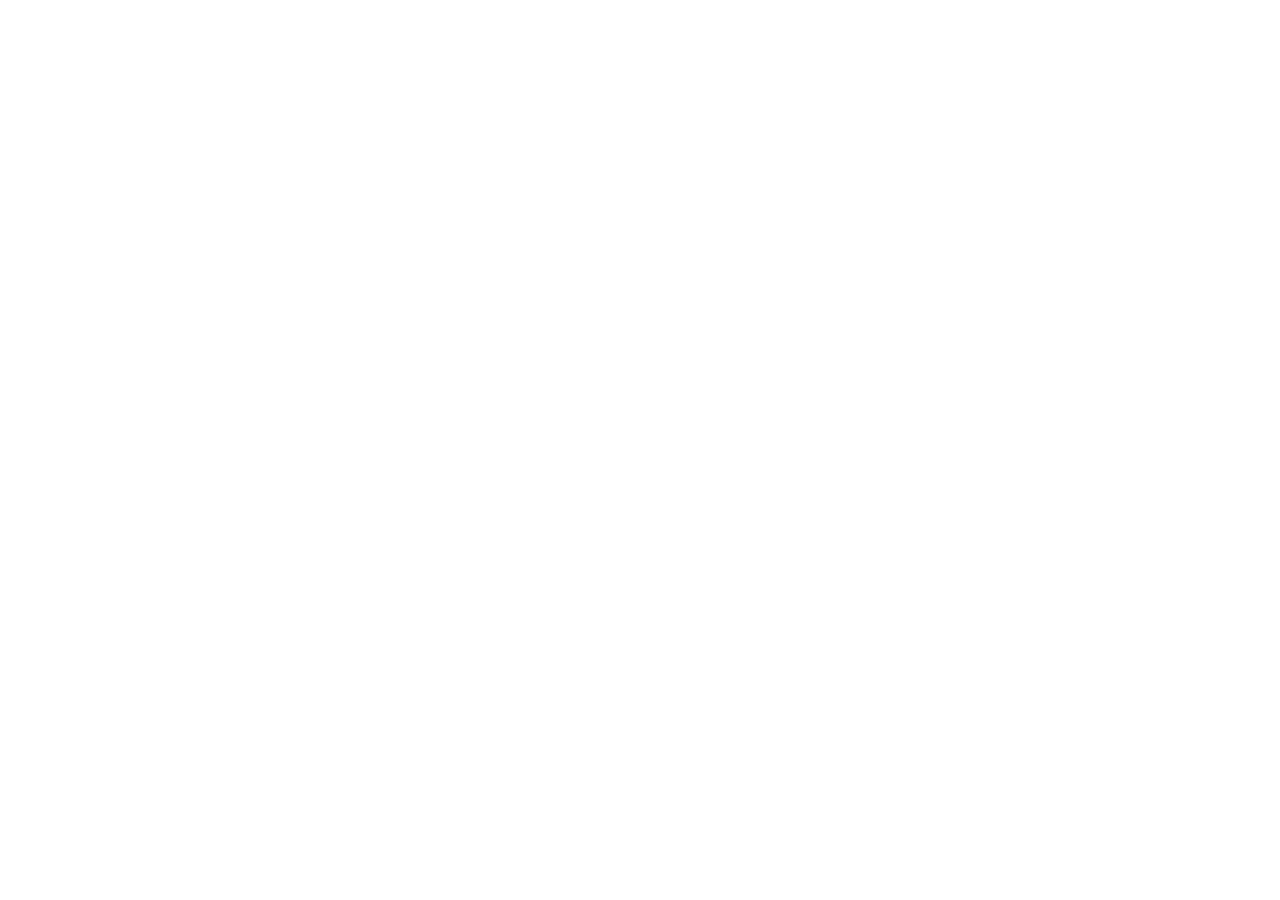
==== WebDev_Unit1/WDLesson1_3Practical/index.html @ bd71ef8c "rewe" ====
<!DOCTYPE html>
<!-- Lesson 3: How do we hyperlink resources?
<!-- Resources 
      https://www.w3schools.com/html/html_links.asp
      https://www.w3schools.com/tags/tag_a.asp
-->

<html>
  <head>
    <title>Exploring Links</title>
  </head>
  <body>
    <!-- Example of a link to a website 
        <a href="http://www.baysidehighschool.org/"> w3schools </a> 
    -->
    <!-- Challenge 1: Add a heading for "Useful Links". -->

    <!-- Challenge 2: Add a horizontal rule underneath. -->

    <!-- Challenge 3: Create a link to https://www.tutorialspoint.com/ -->

    <!-- Challenge 4: Add a break to skip down to the next line -->

    <!-- Challenge 5: Create a link to https://www.codecademy.com/ -->

    <!-- Challenge 6: Add a break to skip down to the next line -->
  
    <!-- Challenge 7: Create a link to https://www.w3schools.com/ -->
    
    <!-- Challenge 8: Add a horizontal rule and break -->
 
    <!-- Example of link to an internal sources 
      <a href="resources/dukenukem.jpg"> Duke Nukem </a> <br>
    -->
    <!-- Challenge 9: Create links for the rest of the items located in resources -->

    <!-- Challenge Bonus: Create links to your Lesson 1 and Lesson 2 Activities.  Hint: Use the same link that you posted in Google Classroom for the submission of each Lesson Activity -->
  </body>
</html>
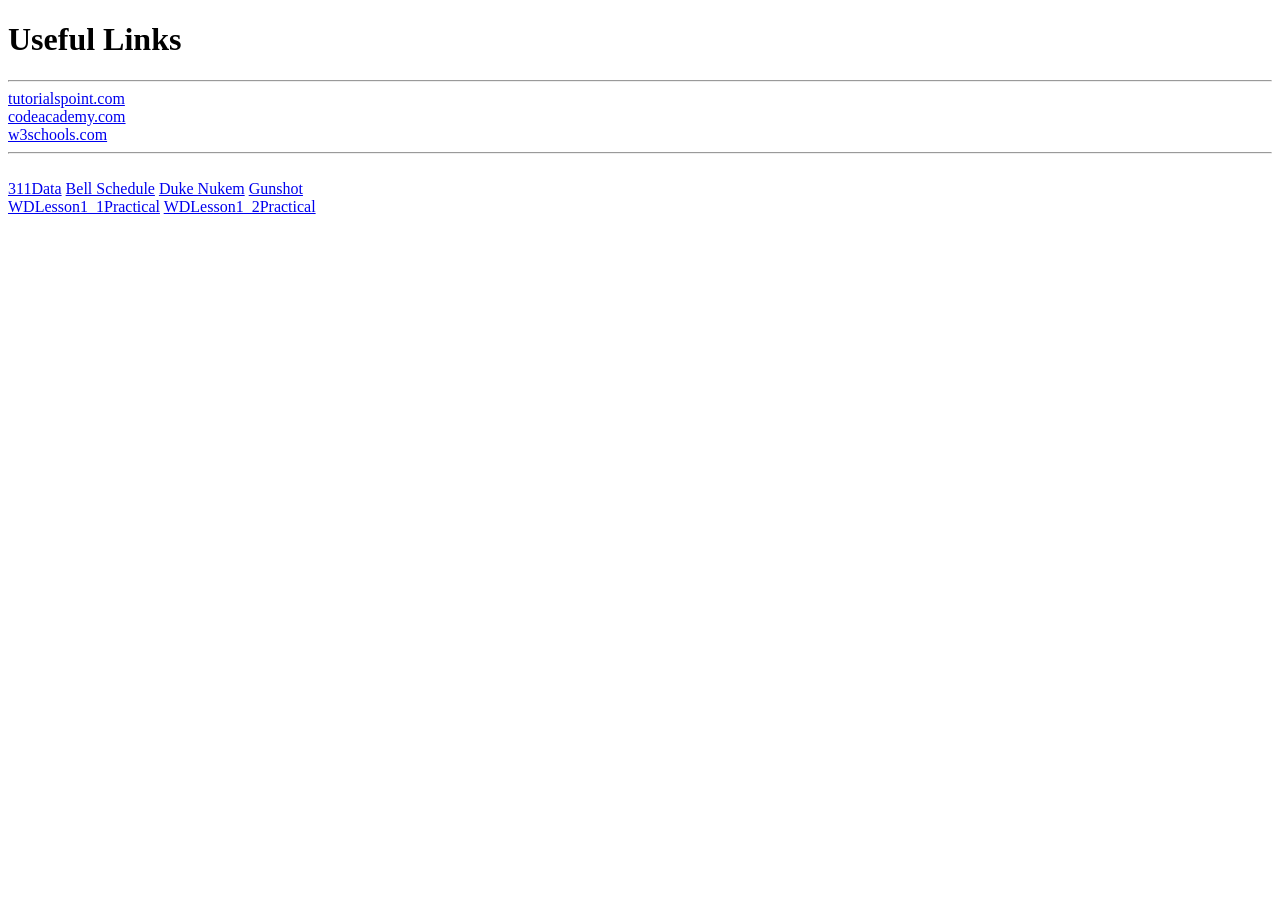
==== commit b45f4631: "lala" ====
--- a/WebDev_Unit1/WDLesson1_3Practical/index.html
+++ b/WebDev_Unit1/WDLesson1_3Practical/index.html
@@ -14,26 +14,33 @@
         <a href="http://www.baysidehighschool.org/"> w3schools </a> 
     -->
     <!-- Challenge 1: Add a heading for "Useful Links". -->
-
+    <h1>Useful Links</h1>
     <!-- Challenge 2: Add a horizontal rule underneath. -->
-
+    <hr>
     <!-- Challenge 3: Create a link to https://www.tutorialspoint.com/ -->
-
+    <a href="https://www.tutorialspoint.com/">tutorialspoint.com</a>
     <!-- Challenge 4: Add a break to skip down to the next line -->
-
+    <br>
     <!-- Challenge 5: Create a link to https://www.codecademy.com/ -->
-
+    <a href="https://www.codecademy.com/">codeacademy.com</a>
     <!-- Challenge 6: Add a break to skip down to the next line -->
-  
+    <br>
     <!-- Challenge 7: Create a link to https://www.w3schools.com/ -->
-    
+    <a href="https://www.w3schools.com/">w3schools.com</a>
     <!-- Challenge 8: Add a horizontal rule and break -->
- 
+    <hr>
+    <br>
     <!-- Example of link to an internal sources 
       <a href="resources/dukenukem.jpg"> Duke Nukem </a> <br>
     -->
     <!-- Challenge 9: Create links for the rest of the items located in resources -->
-
+    <a href="resources/311Data.js">311Data</a>
+    <a href="resources/BellSchedule.pdf">Bell Schedule</a>
+    <a href="resources/dukenukem.jpg">Duke Nukem</a>
+    <a href="resources/GUN.WAV">Gunshot</a>
     <!-- Challenge Bonus: Create links to your Lesson 1 and Lesson 2 Activities.  Hint: Use the same link that you posted in Google Classroom for the submission of each Lesson Activity -->
+     <br>
+    <a href="https://brandonc777.github.io/WebDev-26-27/WebDev_Unit1/WDLesson1_1Practical/index.html">WDLesson1_1Practical</a>
+    <a href="https://brandonc777.github.io/WebDev-26-27/WebDev_Unit1/WDLesson1_2Practical/">WDLesson1_2Practical</a>
   </body>
 </html>
